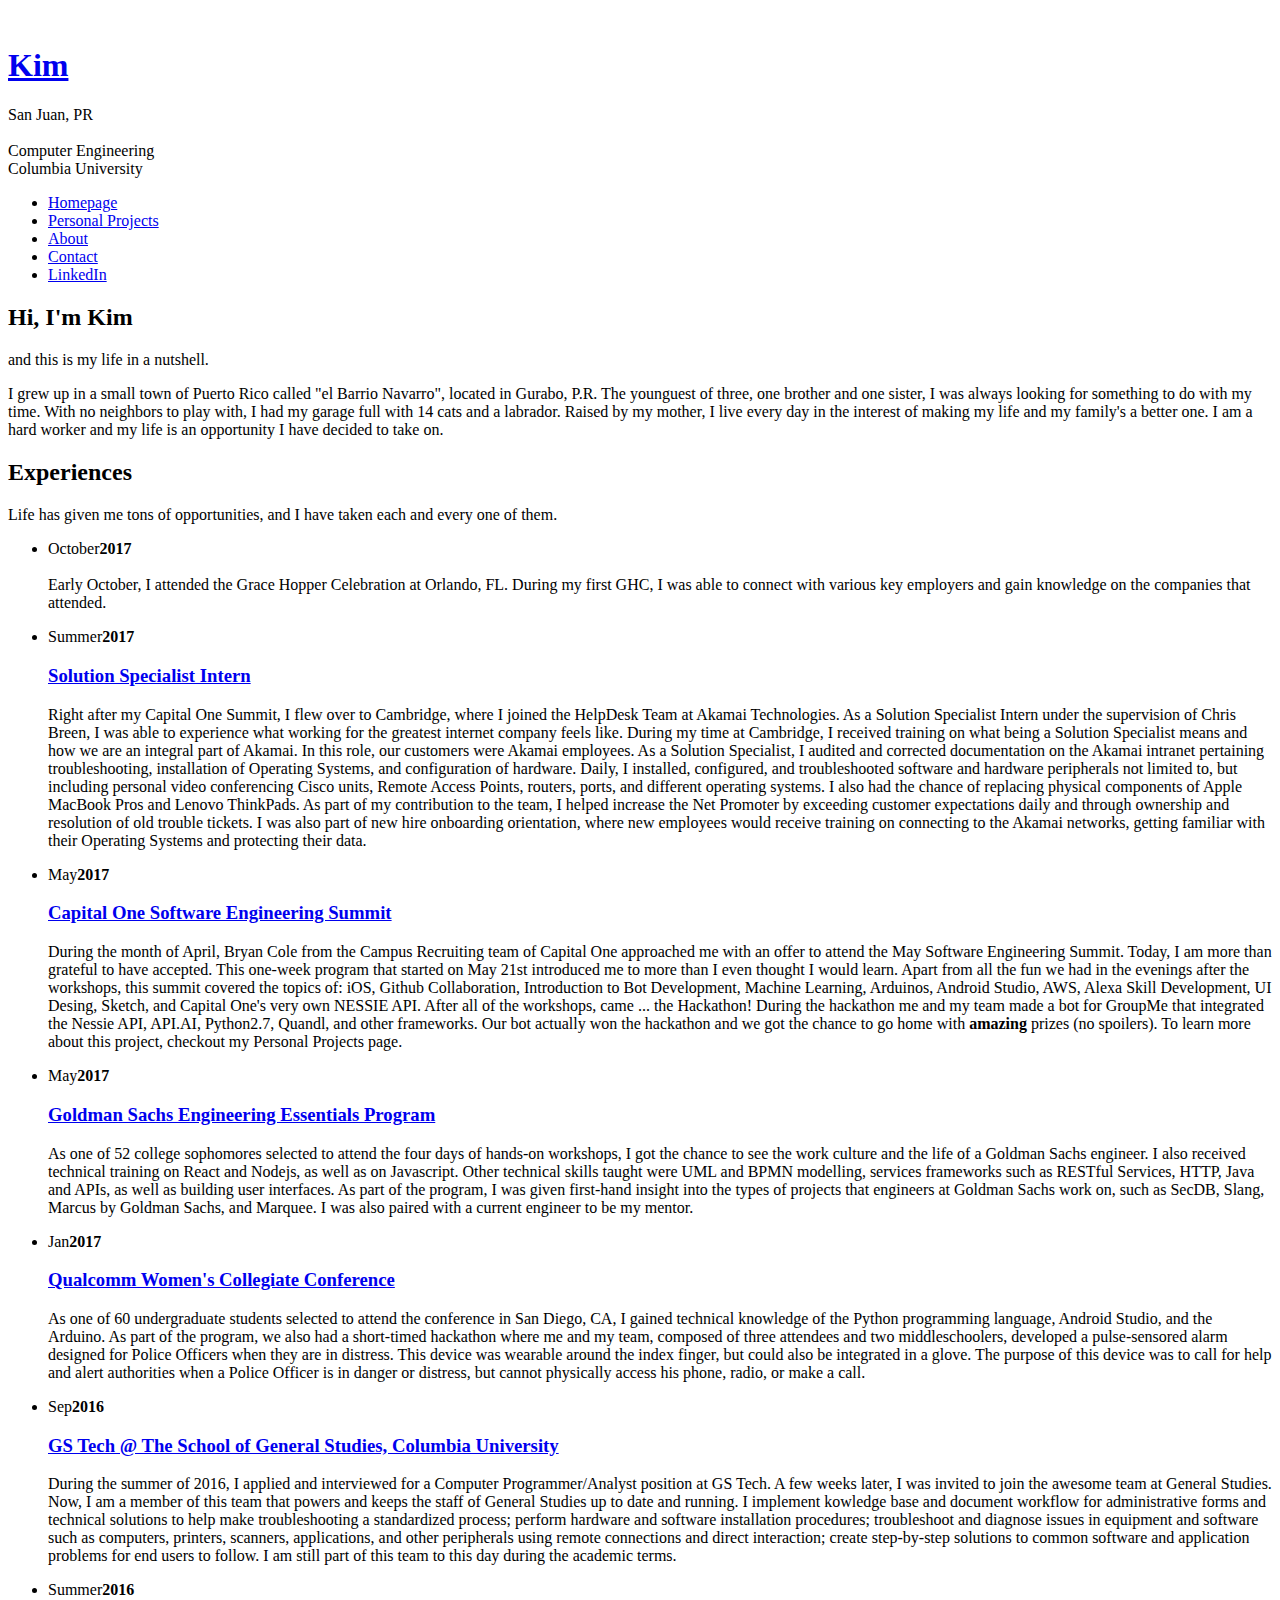
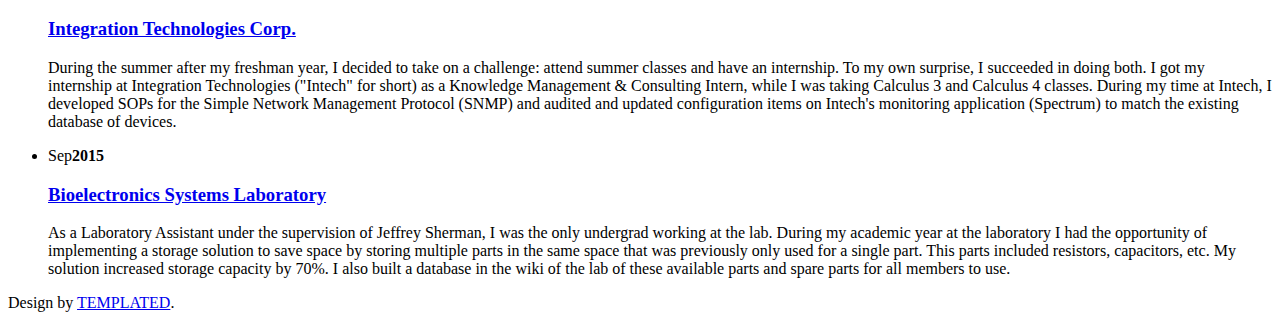
==== index.html @ d33dcc4d "updated files" ====
<!DOCTYPE html PUBLIC "-//W3C//DTD XHTML 1.0 Strict//EN" "http://www.w3.org/TR/xhtml1/DTD/xhtml1-strict.dtd">
<!--
Design by TEMPLATED
http://templated.co
Released for free under the Creative Commons Attribution License

Name       : Skeleton 
Description: A two-column, fixed-width design with dark color scheme.
Version    : 1.0
Released   : 20130902

-->
<html xmlns="http://www.w3.org/1999/xhtml">
<head>
<meta http-equiv="Content-Type" content="text/html; charset=utf-8" />
<title>Home KDSM</title>
<meta name="keywords" content="" />
<meta name="description" content="" />
<link href="http://fonts.googleapis.com/css?family=Source+Sans+Pro:200,300,400,600,700,900" rel="stylesheet" />
<link href="default.css" rel="stylesheet" type="text/css" media="all" />
<link href="fonts.css" rel="stylesheet" type="text/css" media="all" />

<!--[if IE 6]><link href="default_ie6.css" rel="stylesheet" type="text/css" /><![endif]-->

</head>
<body>
<div id="page" class="container">
	<div id="header">
		<div id="logo">
			<img src="images/pic02.jpg" alt="" />
			<h1><a href="#">Kim</a></h1>
			<span>San Juan, PR <br> <br>
			Computer Engineering <br>
			Columbia University <br>
			</span>
		</div>
		<div id="menu">
			<ul>
				<li class="current_page_item"><a href="#" accesskey="1" title="">Homepage</a></li>
				<li><a href="https://github.com/kdsanman" target="_blank" accesskey="2" title="">Personal Projects</a></li>
				<li><a href="about.html" accesskey="3" title="">About</a></li>
				<li><a href="contact.html" accesskey="4" title="">Contact</a></li>
				<li><a href="https://linkedin.com/in/kimberlydsantiago" target="_blank" accesskey="5" title="">LinkedIn</a></li>
			</ul>
		</div>
	</div>
	<div id="main">
		<div id="welcome">
			<div class="title">
				<h2>Hi, I'm Kim</h2>
				<span class="byline">and this is my life in a nutshell.</span>
			</div>
			<p>I grew up in a small town of Puerto Rico called "el Barrio Navarro", located in Gurabo, P.R. The younguest of three, one brother and one sister, I was always looking for something to do with my time. With no neighbors to play with, I had my garage full with 14 cats and a labrador. Raised by my mother, I live every day in the interest of making my life and my family's a better one. I am a hard worker and my life is an opportunity I have decided to take on.</p>
		</div>
		<div id="featured">
			<div class="title">
				<h2>Experiences</h2>
				<span class="byline">Life has given me tons of opportunities, and I have taken each and every one of them.</span>
			</div>
			<ul class="style1">
				<li class="first">
					<p class="date">October<b>2017</b></p>
					<h3><a href="https://www.akamai.com" target="_blank"> </a></h3>
					<p>Early October, I attended the Grace Hopper Celebration at Orlando, FL. During my first GHC, I was able to connect with various key employers and gain knowledge on the companies that attended.</p>
				</li>
				<li>
					<p class="date">Summer<b>2017</b></p>
					<h3><a href="https://www.akamai.com" target="_blank">Solution Specialist Intern</a></h3>
					<p>Right after my Capital One Summit, I flew over to Cambridge, where I joined the HelpDesk Team at Akamai Technologies. As a Solution Specialist Intern under the supervision of Chris Breen, I was able to experience what working for the greatest internet company feels like. During my time at Cambridge, I received training on what being a Solution Specialist means and how we are an integral part of Akamai. In this role, our customers were Akamai employees. As a Solution Specialist, I audited and corrected documentation on the Akamai intranet pertaining troubleshooting, installation of Operating Systems, and configuration of hardware. Daily, I installed, configured, and troubleshooted software and hardware peripherals not limited to, but including personal video conferencing Cisco units, Remote Access Points, routers, ports, and different operating systems. I also had the chance of replacing physical components of Apple MacBook Pros and Lenovo ThinkPads. As part of my contribution to the team, I helped increase the Net Promoter by exceeding customer expectations daily and through ownership and resolution of old trouble tickets. I was also part of new hire onboarding orientation, where new employees would receive training on connecting to the Akamai networks, getting familiar with their Operating Systems and protecting their data.</p>
				</li>
				<li>
					<p class="date">May<b>2017</b></p>
					<h3><a href="https://www.capitalonelabs.com" target="_blank">Capital One Software Engineering Summit</a></h3>
					<p>During the month of April, Bryan Cole from the Campus Recruiting team of Capital One approached me with an offer to attend the May Software Engineering Summit. Today, I am more than grateful to have accepted. This one-week program that started on May 21st introduced me to more than I even thought I would learn. Apart from all the fun we had in the evenings after the workshops, this summit covered the topics of: iOS, Github Collaboration, Introduction to Bot Development, Machine Learning, Arduinos, Android Studio, AWS, Alexa Skill Development, UI Desing, Sketch, and Capital One's very own NESSIE API. After all of the workshops, came ... the Hackathon! During the hackathon me and my team made a bot for GroupMe that integrated the Nessie API, API.AI, Python2.7, Quandl, and other frameworks. Our bot actually won the hackathon and we got the chance to go home with <b>amazing</b> prizes (no spoilers). To learn more about this project, checkout my Personal Projects page.</p>
				</li>
				<li>
					<p class="date">May<b>2017</b></p>
					<h3><a href="http://click.gs.com/aqvt" target="_blank">Goldman Sachs Engineering Essentials Program</a></h3>
					<p>As one of 52 college sophomores selected to attend the four days of hands-on workshops, I got the chance to see the work culture and the life of a Goldman Sachs engineer. I also received technical training on React and Nodejs, as well as on Javascript. Other technical skills taught were UML and BPMN modelling, services frameworks such as RESTful Services, HTTP, Java and APIs, as well as building user interfaces. As part of the program, I was given first-hand insight into the types of projects that engineers at Goldman Sachs work on, such as SecDB, Slang, Marcus by Goldman Sachs, and Marquee. I was also paired with a current engineer to be my mentor.</p>
				</li>
				<li>
					<p class="date">Jan<b>2017</b></p>
					<h3><a href="https://www.qualcomm.com" target="_blank">Qualcomm Women's Collegiate Conference</a></h3>
					<p>As one of 60 undergraduate students selected to attend the conference in San Diego, CA, I gained technical knowledge of the Python programming language, Android Studio, and the Arduino. As part of the program, we also had a short-timed hackathon where me and my team, composed of three attendees and two middleschoolers, developed a pulse-sensored alarm designed for Police Officers when they are in distress. This device was wearable around the index finger, but could also be integrated in a glove. The purpose of this device was to call for help and alert authorities when a Police Officer is in danger or distress, but cannot physically access his phone, radio, or make a call.</p>
				</li>
				<li>
					<p class="date">Sep<b>2016</b></p>
					<h3><a href="https://gs.columbia.edu/" target="_blank">GS Tech @ The School of General Studies, Columbia University</h3></a>
					<p>During the summer of 2016, I applied and interviewed for a Computer Programmer/Analyst position at GS Tech. A few weeks later, I was invited to join the awesome team at General Studies. Now, I am a member of this team that powers and keeps the staff of General Studies up to date and running. I implement kowledge base and document workflow for administrative forms and technical solutions to help make troubleshooting a standardized process; perform hardware and software installation procedures; troubleshoot and diagnose issues in equipment and software such as computers, printers, scanners, applications, and other peripherals using remote connections and direct interaction; create step-by-step solutions to common software and application problems for end users to follow. I am still part of this team to this day during the academic terms.</p>
				</li>
				<li>
					<p class="date">Summer<b>2016</b></p>
					<h3><a href="http://www.intechxsp.com/en/" target="_blank">Integration Technologies Corp.</h3></a>
					<p>During the summer after my freshman year, I decided to take on a challenge: attend summer classes and have an internship. To my own surprise, I succeeded in doing both. I got my internship at Integration Technologies ("Intech" for short) as a Knowledge Management & Consulting Intern, while I was taking Calculus 3 and Calculus 4 classes. During my time at Intech, I developed SOPs for the Simple Network Management Protocol (SNMP) and audited and updated configuration items on Intech's monitoring application (Spectrum) to match the existing database of devices.</p>
				</li>
				<li>
					<p class="date">Sep<b>2015</b></p>
					<h3><a href="https://www.bioee.ee.columbia.edu/" target="_blank">Bioelectronics Systems Laboratory</a></h3>
					<p>As a Laboratory Assistant under the supervision of Jeffrey Sherman, I was the only undergrad working at the lab. During my academic year at the laboratory I had the opportunity of implementing a storage solution to save space by storing multiple parts in the same space that was previously only used for a single part. This parts included resistors, capacitors, etc. My solution increased storage capacity by 70%. I also built a database in the wiki of the lab of these available parts and spare parts for all members to use.</p>
				</li>
			</ul>
		</div>

		<div id="copyright">
			<span>Design by <a href="http://templated.co" rel="nofollow">TEMPLATED</a>.</span>
		</div>		
	</div>
</div>
</body>
</html>
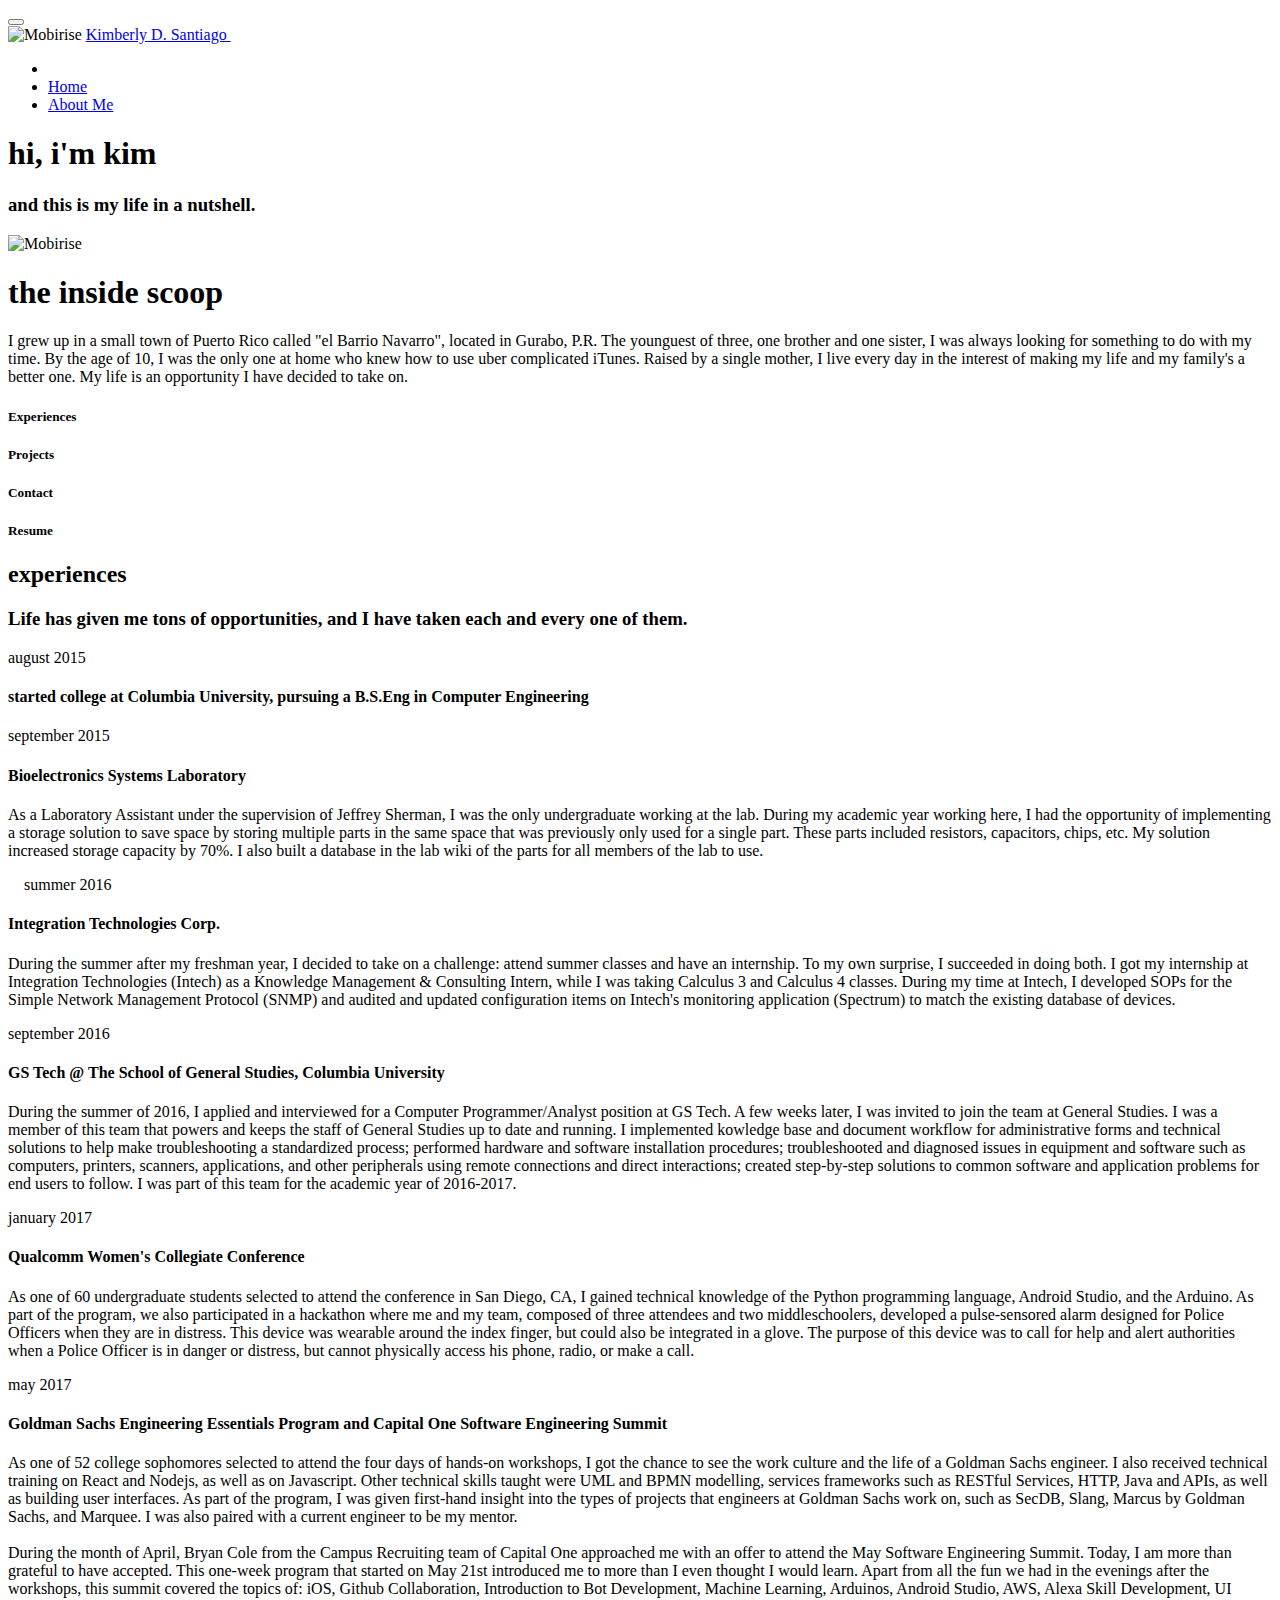
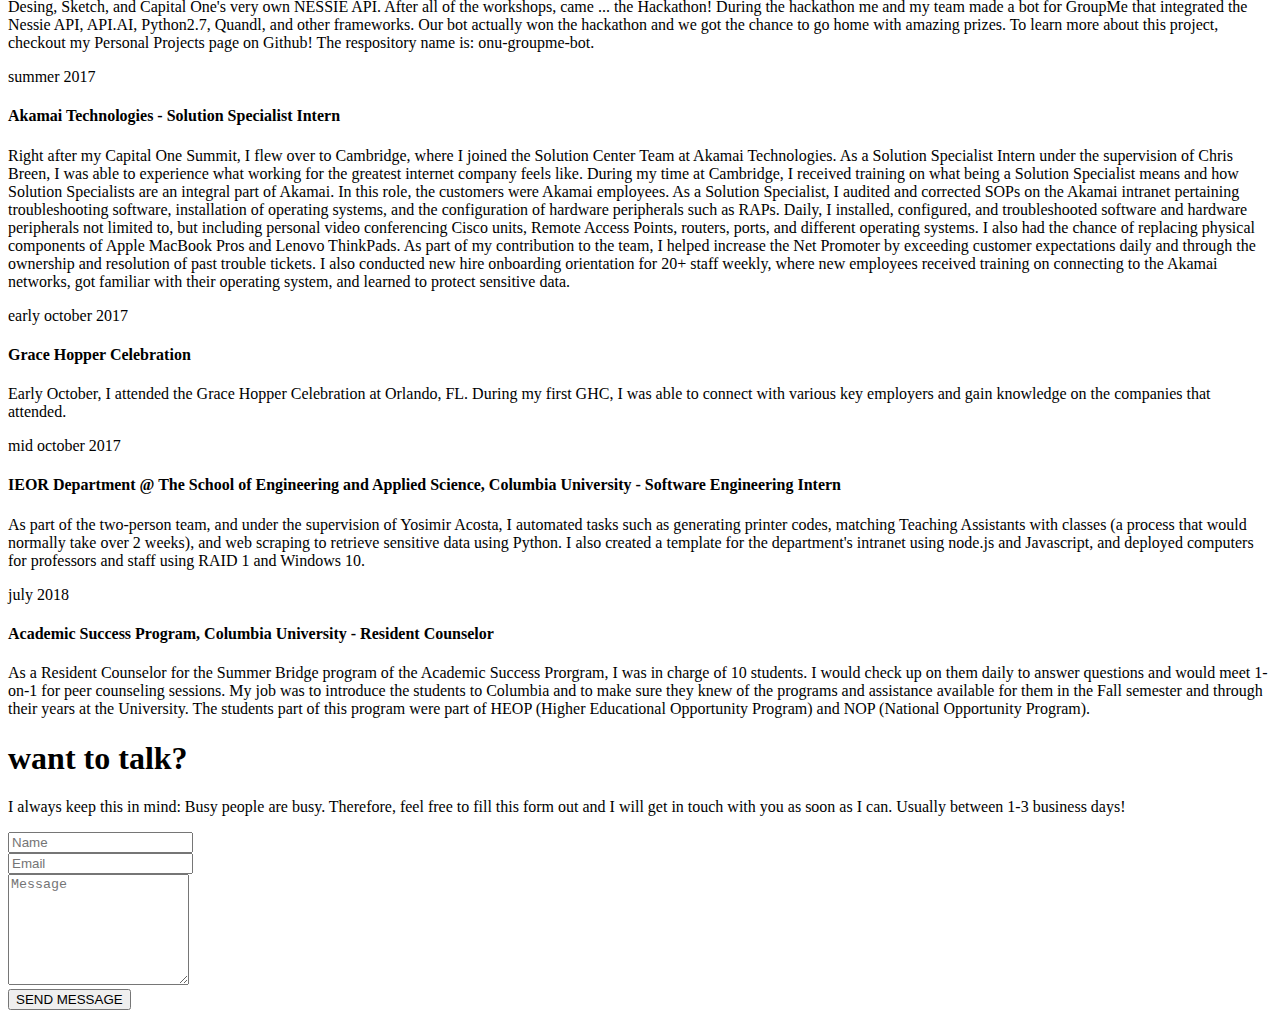
==== commit d745f294: "updated home page" ====
--- a/index.html
+++ b/index.html
@@ -1,110 +1,414 @@
-<!DOCTYPE html PUBLIC "-//W3C//DTD XHTML 1.0 Strict//EN" "http://www.w3.org/TR/xhtml1/DTD/xhtml1-strict.dtd">
-<!--
-Design by TEMPLATED
-http://templated.co
-Released for free under the Creative Commons Attribution License
-
-Name       : Skeleton 
-Description: A two-column, fixed-width design with dark color scheme.
-Version    : 1.0
-Released   : 20130902
-
--->
-<html xmlns="http://www.w3.org/1999/xhtml">
-<head>
-<meta http-equiv="Content-Type" content="text/html; charset=utf-8" />
-<title>Home KDSM</title>
-<meta name="keywords" content="" />
-<meta name="description" content="" />
-<link href="http://fonts.googleapis.com/css?family=Source+Sans+Pro:200,300,400,600,700,900" rel="stylesheet" />
-<link href="default.css" rel="stylesheet" type="text/css" media="all" />
-<link href="fonts.css" rel="stylesheet" type="text/css" media="all" />
-
-<!--[if IE 6]><link href="default_ie6.css" rel="stylesheet" type="text/css" /><![endif]-->
-
-</head>
-<body>
-<div id="page" class="container">
-	<div id="header">
-		<div id="logo">
-			<img src="images/pic02.jpg" alt="" />
-			<h1><a href="#">Kim</a></h1>
-			<span>San Juan, PR <br> <br>
-			Computer Engineering <br>
-			Columbia University <br>
-			</span>
-		</div>
-		<div id="menu">
-			<ul>
-				<li class="current_page_item"><a href="#" accesskey="1" title="">Homepage</a></li>
-				<li><a href="https://github.com/kdsanman" target="_blank" accesskey="2" title="">Personal Projects</a></li>
-				<li><a href="about.html" accesskey="3" title="">About</a></li>
-				<li><a href="contact.html" accesskey="4" title="">Contact</a></li>
-				<li><a href="https://linkedin.com/in/kimberlydsantiago" target="_blank" accesskey="5" title="">LinkedIn</a></li>
-			</ul>
-		</div>
-	</div>
-	<div id="main">
-		<div id="welcome">
-			<div class="title">
-				<h2>Hi, I'm Kim</h2>
-				<span class="byline">and this is my life in a nutshell.</span>
-			</div>
-			<p>I grew up in a small town of Puerto Rico called "el Barrio Navarro", located in Gurabo, P.R. The younguest of three, one brother and one sister, I was always looking for something to do with my time. With no neighbors to play with, I had my garage full with 14 cats and a labrador. Raised by my mother, I live every day in the interest of making my life and my family's a better one. I am a hard worker and my life is an opportunity I have decided to take on.</p>
-		</div>
-		<div id="featured">
-			<div class="title">
-				<h2>Experiences</h2>
-				<span class="byline">Life has given me tons of opportunities, and I have taken each and every one of them.</span>
-			</div>
-			<ul class="style1">
-				<li class="first">
-					<p class="date">October<b>2017</b></p>
-					<h3><a href="https://www.akamai.com" target="_blank"> </a></h3>
-					<p>Early October, I attended the Grace Hopper Celebration at Orlando, FL. During my first GHC, I was able to connect with various key employers and gain knowledge on the companies that attended.</p>
-				</li>
-				<li>
-					<p class="date">Summer<b>2017</b></p>
-					<h3><a href="https://www.akamai.com" target="_blank">Solution Specialist Intern</a></h3>
-					<p>Right after my Capital One Summit, I flew over to Cambridge, where I joined the HelpDesk Team at Akamai Technologies. As a Solution Specialist Intern under the supervision of Chris Breen, I was able to experience what working for the greatest internet company feels like. During my time at Cambridge, I received training on what being a Solution Specialist means and how we are an integral part of Akamai. In this role, our customers were Akamai employees. As a Solution Specialist, I audited and corrected documentation on the Akamai intranet pertaining troubleshooting, installation of Operating Systems, and configuration of hardware. Daily, I installed, configured, and troubleshooted software and hardware peripherals not limited to, but including personal video conferencing Cisco units, Remote Access Points, routers, ports, and different operating systems. I also had the chance of replacing physical components of Apple MacBook Pros and Lenovo ThinkPads. As part of my contribution to the team, I helped increase the Net Promoter by exceeding customer expectations daily and through ownership and resolution of old trouble tickets. I was also part of new hire onboarding orientation, where new employees would receive training on connecting to the Akamai networks, getting familiar with their Operating Systems and protecting their data.</p>
-				</li>
-				<li>
-					<p class="date">May<b>2017</b></p>
-					<h3><a href="https://www.capitalonelabs.com" target="_blank">Capital One Software Engineering Summit</a></h3>
-					<p>During the month of April, Bryan Cole from the Campus Recruiting team of Capital One approached me with an offer to attend the May Software Engineering Summit. Today, I am more than grateful to have accepted. This one-week program that started on May 21st introduced me to more than I even thought I would learn. Apart from all the fun we had in the evenings after the workshops, this summit covered the topics of: iOS, Github Collaboration, Introduction to Bot Development, Machine Learning, Arduinos, Android Studio, AWS, Alexa Skill Development, UI Desing, Sketch, and Capital One's very own NESSIE API. After all of the workshops, came ... the Hackathon! During the hackathon me and my team made a bot for GroupMe that integrated the Nessie API, API.AI, Python2.7, Quandl, and other frameworks. Our bot actually won the hackathon and we got the chance to go home with <b>amazing</b> prizes (no spoilers). To learn more about this project, checkout my Personal Projects page.</p>
-				</li>
-				<li>
-					<p class="date">May<b>2017</b></p>
-					<h3><a href="http://click.gs.com/aqvt" target="_blank">Goldman Sachs Engineering Essentials Program</a></h3>
-					<p>As one of 52 college sophomores selected to attend the four days of hands-on workshops, I got the chance to see the work culture and the life of a Goldman Sachs engineer. I also received technical training on React and Nodejs, as well as on Javascript. Other technical skills taught were UML and BPMN modelling, services frameworks such as RESTful Services, HTTP, Java and APIs, as well as building user interfaces. As part of the program, I was given first-hand insight into the types of projects that engineers at Goldman Sachs work on, such as SecDB, Slang, Marcus by Goldman Sachs, and Marquee. I was also paired with a current engineer to be my mentor.</p>
-				</li>
-				<li>
-					<p class="date">Jan<b>2017</b></p>
-					<h3><a href="https://www.qualcomm.com" target="_blank">Qualcomm Women's Collegiate Conference</a></h3>
-					<p>As one of 60 undergraduate students selected to attend the conference in San Diego, CA, I gained technical knowledge of the Python programming language, Android Studio, and the Arduino. As part of the program, we also had a short-timed hackathon where me and my team, composed of three attendees and two middleschoolers, developed a pulse-sensored alarm designed for Police Officers when they are in distress. This device was wearable around the index finger, but could also be integrated in a glove. The purpose of this device was to call for help and alert authorities when a Police Officer is in danger or distress, but cannot physically access his phone, radio, or make a call.</p>
-				</li>
-				<li>
-					<p class="date">Sep<b>2016</b></p>
-					<h3><a href="https://gs.columbia.edu/" target="_blank">GS Tech @ The School of General Studies, Columbia University</h3></a>
-					<p>During the summer of 2016, I applied and interviewed for a Computer Programmer/Analyst position at GS Tech. A few weeks later, I was invited to join the awesome team at General Studies. Now, I am a member of this team that powers and keeps the staff of General Studies up to date and running. I implement kowledge base and document workflow for administrative forms and technical solutions to help make troubleshooting a standardized process; perform hardware and software installation procedures; troubleshoot and diagnose issues in equipment and software such as computers, printers, scanners, applications, and other peripherals using remote connections and direct interaction; create step-by-step solutions to common software and application problems for end users to follow. I am still part of this team to this day during the academic terms.</p>
-				</li>
-				<li>
-					<p class="date">Summer<b>2016</b></p>
-					<h3><a href="http://www.intechxsp.com/en/" target="_blank">Integration Technologies Corp.</h3></a>
-					<p>During the summer after my freshman year, I decided to take on a challenge: attend summer classes and have an internship. To my own surprise, I succeeded in doing both. I got my internship at Integration Technologies ("Intech" for short) as a Knowledge Management & Consulting Intern, while I was taking Calculus 3 and Calculus 4 classes. During my time at Intech, I developed SOPs for the Simple Network Management Protocol (SNMP) and audited and updated configuration items on Intech's monitoring application (Spectrum) to match the existing database of devices.</p>
-				</li>
-				<li>
-					<p class="date">Sep<b>2015</b></p>
-					<h3><a href="https://www.bioee.ee.columbia.edu/" target="_blank">Bioelectronics Systems Laboratory</a></h3>
-					<p>As a Laboratory Assistant under the supervision of Jeffrey Sherman, I was the only undergrad working at the lab. During my academic year at the laboratory I had the opportunity of implementing a storage solution to save space by storing multiple parts in the same space that was previously only used for a single part. This parts included resistors, capacitors, etc. My solution increased storage capacity by 70%. I also built a database in the wiki of the lab of these available parts and spare parts for all members to use.</p>
-				</li>
-			</ul>
-		</div>
-
-		<div id="copyright">
-			<span>Design by <a href="http://templated.co" rel="nofollow">TEMPLATED</a>.</span>
-		</div>		
-	</div>
-</div>
-</body>
-</html>
+<!DOCTYPE html>
+<html >
+<head>
+  <!-- Site made with Mobirise Website Builder v4.7.0, https://mobirise.com -->
+  <meta charset="UTF-8">
+  <meta http-equiv="X-UA-Compatible" content="IE=edge">
+  <meta name="generator" content="Mobirise v4.7.0, mobirise.com">
+  <meta name="viewport" content="width=device-width, initial-scale=1, minimum-scale=1">
+  <link rel="shortcut icon" href="assets/images/photo-878x1316.png" type="image/x-icon">
+  <meta name="description" content="">
+  <title>Home</title>
+  <link rel="stylesheet" href="assets/web/assets/mobirise-icons-bold/mobirise-icons-bold.css">
+  <link rel="stylesheet" href="assets/web/assets/mobirise-icons/mobirise-icons.css">
+  <link rel="stylesheet" href="assets/tether/tether.min.css">
+  <link rel="stylesheet" href="assets/bootstrap/css/bootstrap.min.css">
+  <link rel="stylesheet" href="assets/bootstrap/css/bootstrap-grid.min.css">
+  <link rel="stylesheet" href="assets/bootstrap/css/bootstrap-reboot.min.css">
+  <link rel="stylesheet" href="assets/dropdown/css/style.css">
+  <link rel="stylesheet" href="assets/socicon/css/styles.css">
+  <link rel="stylesheet" href="assets/theme/css/style.css">
+  <link rel="stylesheet" href="assets/mobirise/css/mbr-additional.css" type="text/css">
+  
+  
+  
+</head>
+<body>
+  <section class="menu cid-qSqL1jujrb" once="menu" id="menu1-a">
+
+    
+
+    <nav class="navbar navbar-expand beta-menu navbar-dropdown align-items-center navbar-fixed-top navbar-toggleable-sm">
+        <button class="navbar-toggler navbar-toggler-right" type="button" data-toggle="collapse" data-target="#navbarSupportedContent" aria-controls="navbarSupportedContent" aria-expanded="false" aria-label="Toggle navigation">
+            <div class="hamburger">
+                <span></span>
+                <span></span>
+                <span></span>
+                <span></span>
+            </div>
+        </button>
+        <div class="menu-logo">
+            <div class="navbar-brand">
+                <span class="navbar-logo">
+                    
+                         <img src="assets/images/photo-878x1316.png" alt="Mobirise" title="" style="height: 3.8rem;">
+                    
+                </span>
+                <span class="navbar-caption-wrap"><a class="navbar-caption text-white display-4" href="index.html#header12-1">Kimberly D. Santiago&nbsp;</a></span>
+            </div>
+        </div>
+        <div class="collapse navbar-collapse" id="navbarSupportedContent">
+            <ul class="navbar-nav nav-dropdown nav-right" data-app-modern-menu="true"><li class="nav-item">
+                    <a class="nav-link link text-white display-4" href="https://mobirise.com">
+                        </a>
+                </li>
+                <li class="nav-item">
+                    <a class="nav-link link text-white display-4" href="index.html"><span class="mbri-home mbr-iconfont mbr-iconfont-btn"></span>
+                        Home</a>
+                </li><li class="nav-item"><a class="nav-link link text-white display-4" href="about.html"><span class="mbri-info mbr-iconfont mbr-iconfont-btn"></span>
+                        
+                        About Me</a></li></ul>
+            
+        </div>
+    </nav>
+</section>
+
+    <div class="container">
+        <div class="row justify-content-md-center">
+            <div class="media-content col-md-10">
+                <h1 class="mbr-section-title align-center mbr-white pb-3 mbr-bold mbr-fonts-style display-1">hi, i'm kim</h1>
+                <h3 class="mbr-section-subtitle align-center mbr-white mbr-light pb-3 mbr-fonts-style display-2">and this is my life in a nutshell.</h3>
+                <div class="mbr-text align-center mbr-white pb-3">
+                    
+                </div>
+                
+            </div>
+            <div class="mbr-figure pt-5">
+                <img src="assets/images/photo-878x1316.png" alt="Mobirise" title="" style="width: 60%;">
+            </div>
+        </div>
+    </div>
+</section>
+
+<section class="header12 cid-qOnE4H2z2G mbr-fullscreen mbr-parallax-background" id="header12-1">
+
+    
+
+    <div class="mbr-overlay" style="opacity: 0.9; background-color: rgb(15, 118, 153);">
+    </div>
+
+    <div class="container  ">
+            <div class="media-container">
+                <div class="col-md-12 align-center">
+                    <h1 class="mbr-section-title pb-3 mbr-white mbr-bold mbr-fonts-style display-1">the inside scoop</h1>
+                    <p class="mbr-text pb-3 mbr-white mbr-fonts-style display-5">I grew up in a small town of Puerto Rico called "el Barrio Navarro", located in Gurabo, P.R. The younguest of three, one brother and one sister, I was always looking for something to do with my time. By the age of 10, I was the only one at home who knew how to use uber complicated iTunes. Raised by a single mother, I live every day in the interest of making my life and my family's a better one. My life is an opportunity I have decided to take on.</p>
+                    
+
+                    <div class="icons-media-container mbr-white">
+                        <div class="card col-12 col-md-6 col-lg-3">
+                            <div class="icon-block">
+                            <a href="index.html#timeline1-3">
+                                <span class="mbr-iconfont mbri-layers"></span>
+                            </a>
+                            </div>
+                            <h5 class="mbr-fonts-style display-5">
+                                Experiences</h5>
+                        </div>
+
+                        <div class="card col-12 col-md-6 col-lg-3">
+                            <div class="icon-block">
+                                <a href="https://github.com/kdsanman" target="_blank">
+                                    <span class="mbr-iconfont mbri-github"></span>
+                                </a>
+                            </div>
+                            <h5 class="mbr-fonts-style display-5">
+                                Projects</h5>
+                        </div>
+
+                        <div class="card col-12 col-md-6 col-lg-3">
+                            <div class="icon-block">
+                                <a href="index.html#header15-2">
+                                    <span class="mbr-iconfont mbri-letter"></span>
+                                </a>
+                            </div>
+                            <h5 class="mbr-fonts-style display-5">
+                                Contact</h5>
+                        </div>
+
+                        <div class="card col-12 col-md-6 col-lg-3">
+                            <div class="icon-block">
+                                <a href="assets/files/ResumeKimberlySantiagoRev_09-13-18.pdf">
+                                    <span class="mbr-iconfont mbri-file"></span>
+                                </a>
+                            </div>
+                            <h5 class="mbr-fonts-style display-5">
+                                Resume</h5>
+                        </div>
+                    </div>
+                </div>
+            </div>
+    </div>
+
+    
+</section>
+
+<section class="timeline1 cid-qOnJgCR3Eq" id="timeline1-3">
+
+    
+
+    
+
+    <div class="container align-center">
+        <h2 class="mbr-section-title pb-3 mbr-fonts-style display-2">experiences</h2>
+        <h3 class="mbr-section-subtitle pb-5 mbr-fonts-style display-5">
+            Life has given me tons of opportunities, and I have taken each and every one of them.</h3>
+
+        <div class="container timelines-container" mbri-timelines="">
+            <div class="row timeline-element reverse separline">      
+                 <div class="timeline-date-panel col-xs-12 col-md-6  align-left">         
+                    <div class="time-line-date-content">
+                        <p class="mbr-timeline-date mbr-fonts-style display-5">august 2015</p>
+                    </div>
+                </div>
+           <span class="iconBackground"></span>
+            <div class="col-xs-12 col-md-6 align-right">
+                <div class="timeline-text-content">
+                    <h4 class="mbr-timeline-title pb-3 mbr-fonts-style display-5">started college at Columbia University, pursuing a B.S.Eng in Computer Engineering<br></h4>
+                    <p class="mbr-timeline-text mbr-fonts-style display-7"></p>
+                 </div>
+            </div>
+            </div>
+
+            <div class="row timeline-element  separline">
+                <div class="timeline-date-panel col-xs-12 col-md-6 align-right">
+                    <div class="time-line-date-content">
+                        <p class="mbr-timeline-date mbr-fonts-style display-5">
+                            september 2015</p>
+                    </div>
+                </div>
+                <span class="iconBackground"></span>
+                <div class="col-xs-12 col-md-6 align-left ">
+                    <div class="timeline-text-content">
+                        <h4 class="mbr-timeline-title pb-3 mbr-fonts-style display-5">
+                            Bioelectronics Systems Laboratory</h4>
+                        <p class="mbr-timeline-text mbr-fonts-style display-7">
+                            As a Laboratory Assistant under the supervision of Jeffrey Sherman, I was the only undergraduate working at the lab. During my academic year working here, I had the opportunity of implementing a storage solution to save space by storing multiple parts in the same space that was previously only used for a single part. These parts included resistors, capacitors, chips, etc. My solution increased storage capacity by 70%. I also built a database in the lab wiki of the parts for all members of the lab to use.
+                        </p>
+                    </div>
+                </div>
+            </div> 
+
+
+            <div class="row timeline-element reverse separline">
+                <div class="timeline-date-panel col-xs-12 col-md-6  align-left">
+                    <div class="time-line-date-content">
+                        <p class="mbr-timeline-date mbr-fonts-style display-5">&nbsp; &nbsp; summer 2016</p>
+                    </div>
+                </div>
+                <span class="iconBackground"></span>
+                <div class="col-xs-12 col-md-6 align-right">
+                    <div class="timeline-text-content">
+                        <h4 class="mbr-timeline-title pb-3 mbr-fonts-style display-5">Integration Technologies Corp.</h4>      
+                        <p class="mbr-timeline-text mbr-fonts-style display-7">During the summer after my freshman year, I decided to take on a challenge: attend summer classes and have an internship. To my own surprise, I succeeded in doing both. I got my internship at Integration Technologies (Intech) as a Knowledge Management &amp; Consulting Intern, while I was taking Calculus 3 and Calculus 4 classes. During my time at Intech, I developed SOPs for the Simple Network Management Protocol (SNMP) and audited and updated configuration items on Intech's monitoring application (Spectrum) to match the existing database of devices.</p>
+                    </div>
+                </div>
+            </div>
+
+            <div class="row timeline-element  separline">
+                <div class="timeline-date-panel col-xs-12 col-md-6 align-right">
+                    <div class="time-line-date-content">
+                        <p class="mbr-timeline-date mbr-fonts-style display-5">september 2016</p>
+                    </div>
+                </div>
+                <span class="iconBackground"></span>
+                <div class="col-xs-12 col-md-6 align-left ">
+                    <div class="timeline-text-content">
+                        <h4 class="mbr-timeline-title pb-3 mbr-fonts-style display-5">GS Tech @ The School of General Studies, Columbia University</h4>
+                        <p class="mbr-timeline-text mbr-fonts-style display-7">During the summer of 2016, I applied and interviewed for a Computer Programmer/Analyst position at GS Tech. A few weeks later, I was invited to join the team at General Studies. I was a member of this team that powers and keeps the staff of General Studies up to date and running. I implemented kowledge base and document workflow for administrative forms and technical solutions to help make troubleshooting a standardized process; performed hardware and software installation procedures; troubleshooted and diagnosed issues in equipment and software such as computers, printers, scanners, applications, and other peripherals using remote connections and direct interactions; created step-by-step solutions to common software and application problems for end users to follow. I was part of this team for the academic year of 2016-2017.</p>
+                    </div>
+                </div>
+            </div>
+
+
+            <div class="row timeline-element reverse separline">
+                <div class="timeline-date-panel col-xs-12 col-md-6  align-left">
+                    <div class="time-line-date-content">
+                        <p class="mbr-timeline-date mbr-fonts-style display-5">january 2017</p>
+                    </div>
+                </div>
+                <span class="iconBackground"></span>
+                <div class="col-xs-12 col-md-6 align-right">
+                    <div class="timeline-text-content">
+                        <h4 class="mbr-timeline-title pb-3 mbr-fonts-style display-5">Qualcomm Women's Collegiate Conference</h4>
+                        <p class="mbr-timeline-text mbr-fonts-style display-7">As one of 60 undergraduate students selected to attend the conference in San Diego, CA, I gained technical knowledge of the Python programming language, Android Studio, and the Arduino. As part of the program, we also participated in a hackathon where me and my team, composed of three attendees and two middleschoolers, developed a pulse-sensored alarm designed for Police Officers when they are in distress. This device was wearable around the index finger, but could also be integrated in a glove. The purpose of this device was to call for help and alert authorities when a Police Officer is in danger or distress, but cannot physically access his phone, radio, or make a call.
+                        </p>
+                    </div>
+                </div>
+            </div>
+
+
+            <div class="row timeline-element separline">
+                <div class="timeline-date-panel col-xs-12 col-md-6 align-right">
+                    <div class="time-line-date-content">
+                       <p class="mbr-timeline-date mbr-fonts-style display-5">may 2017</p>
+                    </div>
+                </div>
+                <span class="iconBackground"></span>
+                <div class="col-xs-12 col-md-6 align-left ">
+                    <div class="timeline-text-content">
+                        <h4 class="mbr-timeline-title pb-3 mbr-fonts-style display-5">Goldman Sachs Engineering Essentials Program and Capital One Software Engineering Summit</h4>
+                        <p class="mbr-timeline-text mbr-fonts-style display-7">As one of 52 college sophomores selected to attend the four days of hands-on workshops, I got the chance to see the work culture and the life of a Goldman Sachs engineer. I also received technical training on React and Nodejs, as well as on Javascript. Other technical skills taught were UML and BPMN modelling, services frameworks such as RESTful Services, HTTP, Java and APIs, as well as building user interfaces. As part of the program, I was given first-hand insight into the types of projects that engineers at Goldman Sachs work on, such as SecDB, Slang, Marcus by Goldman Sachs, and Marquee. I was also paired with a current engineer to be my mentor.<br><br>During the month of April, Bryan Cole from the Campus Recruiting team of Capital One approached me with an offer to attend the May Software Engineering Summit. Today, I am more than grateful to have accepted. This one-week program that started on May 21st introduced me to more than I even thought I would learn. Apart from all the fun we had in the evenings after the workshops, this summit covered the topics of: iOS, Github Collaboration, Introduction to Bot Development, Machine Learning, Arduinos, Android Studio, AWS, Alexa Skill Development, UI Desing, Sketch, and Capital One's very own NESSIE API. After all of the workshops, came ... the Hackathon! During the hackathon me and my team made a bot for GroupMe that integrated the Nessie API, API.AI, Python2.7, Quandl, and other frameworks. Our bot actually won the hackathon and we got the chance to go home with amazing prizes. To learn more about this project, checkout my Personal Projects page on Github! The respository name is: onu-groupme-bot.<br></p>
+                    </div>
+                </div>
+            </div>
+
+            <div class="row timeline-element reverse separline">
+                <div class="timeline-date-panel col-xs-12 col-md-6  align-left">
+                    <div class="time-line-date-content">
+                        <p class="mbr-timeline-date mbr-fonts-style display-5">summer 2017</p>
+                    </div>
+                </div>
+                <span class="iconBackground"></span>
+                <div class="col-xs-12 col-md-6 align-right">
+                    <div class="timeline-text-content">
+                        <h4 class="mbr-timeline-title pb-3 mbr-fonts-style display-5">Akamai Technologies - Solution Specialist Intern</h4>
+                        <p class="mbr-timeline-text mbr-fonts-style display-7">Right after my Capital One Summit, I flew over to Cambridge, where I joined the Solution Center Team at Akamai Technologies. As a Solution Specialist Intern under the supervision of Chris Breen, I was able to experience what working for the greatest internet company feels like. During my time at Cambridge, I received training on what being a Solution Specialist means and how Solution Specialists are an integral part of Akamai. In this role, the customers were Akamai employees. As a Solution Specialist, I audited and corrected SOPs on the Akamai intranet pertaining troubleshooting software, installation of operating systems, and the configuration of hardware peripherals such as RAPs. Daily, I installed, configured, and troubleshooted software and hardware peripherals not limited to, but including personal video conferencing Cisco units, Remote Access Points, routers, ports, and different operating systems. I also had the chance of replacing physical components of Apple MacBook Pros and Lenovo ThinkPads. As part of my contribution to the team, I helped increase the Net Promoter by exceeding customer expectations daily and through the ownership and resolution of past trouble tickets. I also conducted new hire onboarding orientation for 20+ staff weekly, where new employees received training on connecting to the Akamai networks, got familiar with their operating system, and learned to protect sensitive data.</p>
+                    </div>
+                </div>
+            </div>
+
+            <div class="row timeline-element separline">
+                <div class="timeline-date-panel col-xs-12 col-md-6 align-right">
+                    <div class="time-line-date-content">
+                        <p class="mbr-timeline-date mbr-fonts-style display-5">early october 2017</p>
+                    </div>
+                </div>
+                <span class="iconBackground"></span>
+                <div class="col-xs-12 col-md-6 align-left ">
+                    <div class="timeline-text-content">
+                        <h4 class="mbr-timeline-title pb-3 mbr-fonts-style display-5">Grace Hopper Celebration</h4>
+                        <p class="mbr-timeline-text mbr-fonts-style display-7">Early October, I attended the Grace Hopper Celebration at Orlando, FL. During my first GHC, I was able to connect with various key employers and gain knowledge on the companies that attended.</p>
+                    </div>
+                </div>
+            </div>
+
+            <div class="row timeline-element reverse separline">
+                <div class="timeline-date-panel col-xs-12 col-md-6  align-left">
+                    <div class="time-line-date-content">
+                        <p class="mbr-timeline-date mbr-fonts-style display-5">mid october 2017</p>
+                    </div>
+                </div>
+                <span class="iconBackground"></span>
+                <div class="col-xs-12 col-md-6 align-right">
+                    <div class="timeline-text-content">
+                        <h4 class="mbr-timeline-title pb-3 mbr-fonts-style display-5">IEOR Department @ The School of Engineering and Applied Science, Columbia University - Software Engineering Intern</h4>
+
+                        <p class="mbr-timeline-text mbr-fonts-style display-7">As part of the two-person team, and under the supervision of Yosimir Acosta, I automated tasks such as generating printer codes, matching Teaching Assistants with classes (a process that would normally take over 2 weeks), and web scraping to retrieve sensitive data using Python. I also created a template for the department's intranet using node.js and Javascript, and deployed computers for professors and staff using RAID 1 and Windows 10.</p>
+                    </div>
+                </div>
+            </div>
+
+            <div class="row timeline-element">
+                <div class="timeline-date-panel col-xs-12 col-md-6 align-right">
+                    <div class="time-line-date-content">
+                       <p class="mbr-timeline-date mbr-fonts-style display-5">july 2018</p>
+                    </div>
+                </div>
+                <span class="iconBackground"></span>
+                <div class="col-xs-12 col-md-6 align-left ">
+                    <div class="timeline-text-content">
+                        <h4 class="mbr-timeline-title pb-3 mbr-fonts-style display-5">Academic Success Program, Columbia University - Resident Counselor</h4> 
+                        <p class="mbr-timeline-text mbr-fonts-style display-7">As a Resident Counselor for the Summer Bridge program of the Academic Success Prorgram, I was in charge of 10 students. I would check up on them daily to answer questions and would meet 1-on-1 for peer counseling sessions. My job was to introduce the students to Columbia and to make sure they knew of the programs and assistance available for them in the Fall semester and through their years at the University. The students part of this program were part of HEOP (Higher Educational Opportunity Program) and NOP (National Opportunity Program).</p>
+                    </div>
+                </div>
+            </div>
+
+            
+
+            
+        </div>
+    </div>
+</section>
+
+<section class="cid-qOnFMeqB9a mbr-fullscreen" id="header15-2">
+
+    
+
+    
+
+    <div class="container align-right">
+<div class="row">
+    <div class="mbr-white col-lg-8 col-md-7 content-container">
+        <h1 class="mbr-section-title mbr-bold pb-3 mbr-fonts-style display-1">want to talk?</h1>
+        <p class="mbr-text pb-3 mbr-fonts-style display-5">I always keep this in mind: Busy people are busy. Therefore, feel free to fill this form out and I will get in touch with you as soon as I can. Usually between 1-3 business days!&nbsp;</p>
+    </div>
+    <div class="col-lg-4 col-md-5">
+    <div class="form-container">
+        <div class="media-container-column" data-form-type="formoid">
+            <div data-form-alert="" hidden="" class="align-center">Thanks for filling out the form! I have received your message and will get back to you promptly.</div>
+            <form class="mbr-form" action="https://mobirise.com/" method="post" data-form-title="Mobirise Form"><input type="hidden" name="email" data-form-email="true" value="UD+J5OF+uqrC3mtLGZ6BwW7V7tAkdEpghz5O2WHBSJwapiO4Gz0njudobVaZWHzNdr3LZ9cIJZS3YpovbrZnXAJ09HKl7j6JUlCXKAq94GEI/c9tDidbR92QeOhctCE4" data-form-field="Email">
+                <div data-for="name">
+                    <div class="form-group">
+                        <input type="text" class="form-control px-3" name="name" data-form-field="Name" placeholder="Name" required="" id="name-header15-2">
+                    </div>
+                </div>
+                <div data-for="email">
+                    <div class="form-group">
+                        <input type="email" class="form-control px-3" name="email" data-form-field="Email" placeholder="Email" required="" id="email-header15-2">
+                    </div>
+                </div>
+                
+                <div class="form-group" data-for="message">
+                    <textarea type="text" class="form-control px-3" name="message" rows="7" placeholder="Message" data-form-field="Message" id="message-header15-2"></textarea>
+                </div>
+                <span class="input-group-btn"><button href="" type="submit" class="btn btn-secondary btn-form display-4">SEND MESSAGE</button></span>
+            </form>
+        </div>
+    </div>
+    </div>
+</div>
+    </div>
+    
+</section>
+
+<section class="cid-qSqHJj1agk" id="social-buttons2-6">
+
+    
+
+    
+
+    <div class="container">
+        <div class="media-container-row">
+            <div class="col-md-8 align-center">
+                
+                <div class="social-list pl-0 mb-0">
+                    <a href="https://twitter.com/kimbyteama" target="_blank">
+                        <span class="px-2 mbr-iconfont mbr-iconfont-social socicon-twitter socicon"></span>
+                    </a>
+                    <a href="https://linkedin.com/in/kimberlydsantiago" target="_blank">
+                        <span class="px-2 mbr-iconfont mbr-iconfont-social socicon-linkedin socicon"></span>
+                    </a>
+                    <a href="https://instagram.com/kimbersanti" target="_blank">
+                        <span class="px-2 mbr-iconfont mbr-iconfont-social socicon-instagram socicon"></span>
+                    </a>
+                    <a href="https://github.com/kdsanman" target="_blank">
+                        <span class="px-2 mbr-iconfont mbr-iconfont-social mbrib-github"></span>
+                    </a>
+                    <a href="https://plus.google.com/u/0/+Mobirise" target="_blank">
+                        
+                    </a>
+                    <a href="https://www.behance.net/Mobirise" target="_blank">
+                        
+                    </a>
+                </div>
+            </div>
+        </div>
+    </div>
+</section>
+
+
+  <script src="assets/web/assets/jquery/jquery.min.js"></script>
+  <script src="assets/popper/popper.min.js"></script>
+  <script src="assets/tether/tether.min.js"></script>
+  <script src="assets/bootstrap/js/bootstrap.min.js"></script>
+  <script src="assets/dropdown/js/script.min.js"></script>
+  <script src="assets/parallax/jarallax.min.js"></script>
+  <script src="assets/sociallikes/social-likes.js"></script>
+  <script src="assets/smoothscroll/smooth-scroll.js"></script>
+  <script src="assets/touchswipe/jquery.touch-swipe.min.js"></script>
+  <script src="assets/theme/js/script.js"></script>
+  <script src="assets/formoid/formoid.min.js"></script>
+  
+  
+</body>
+</html>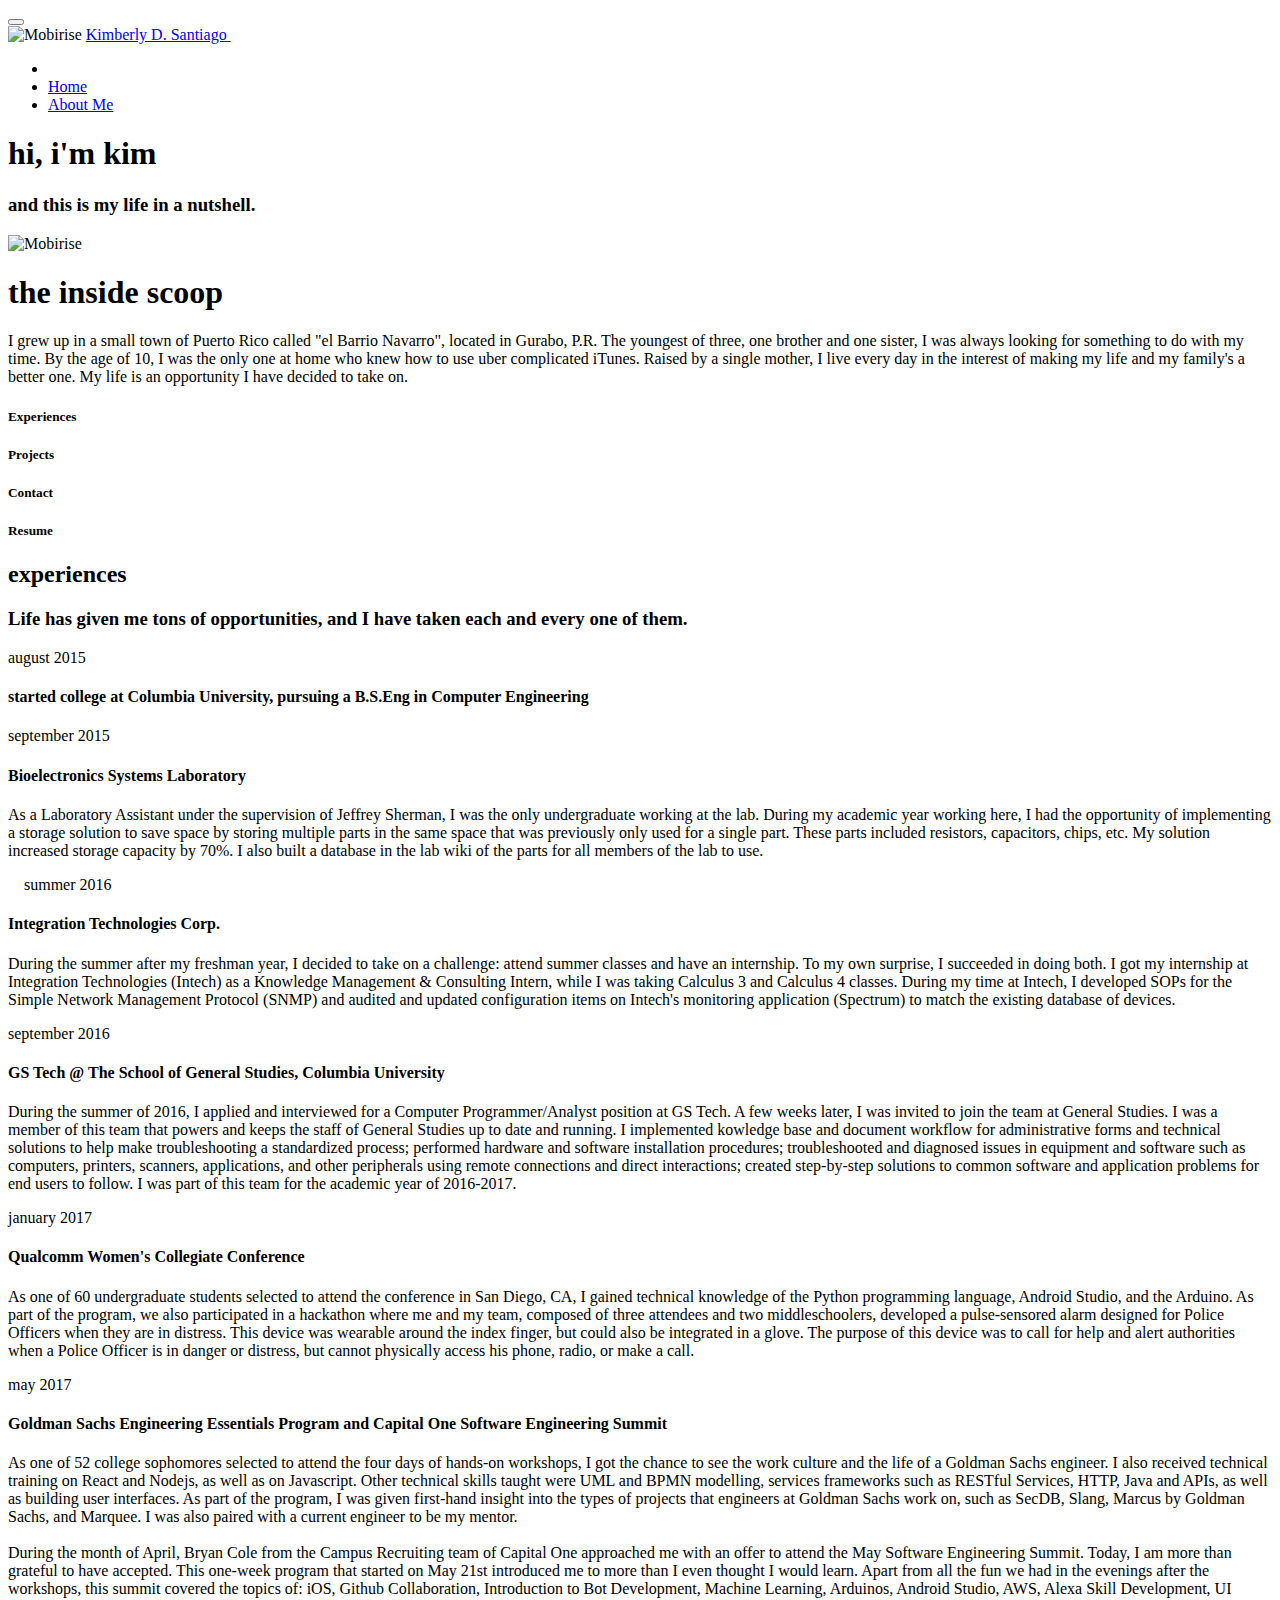
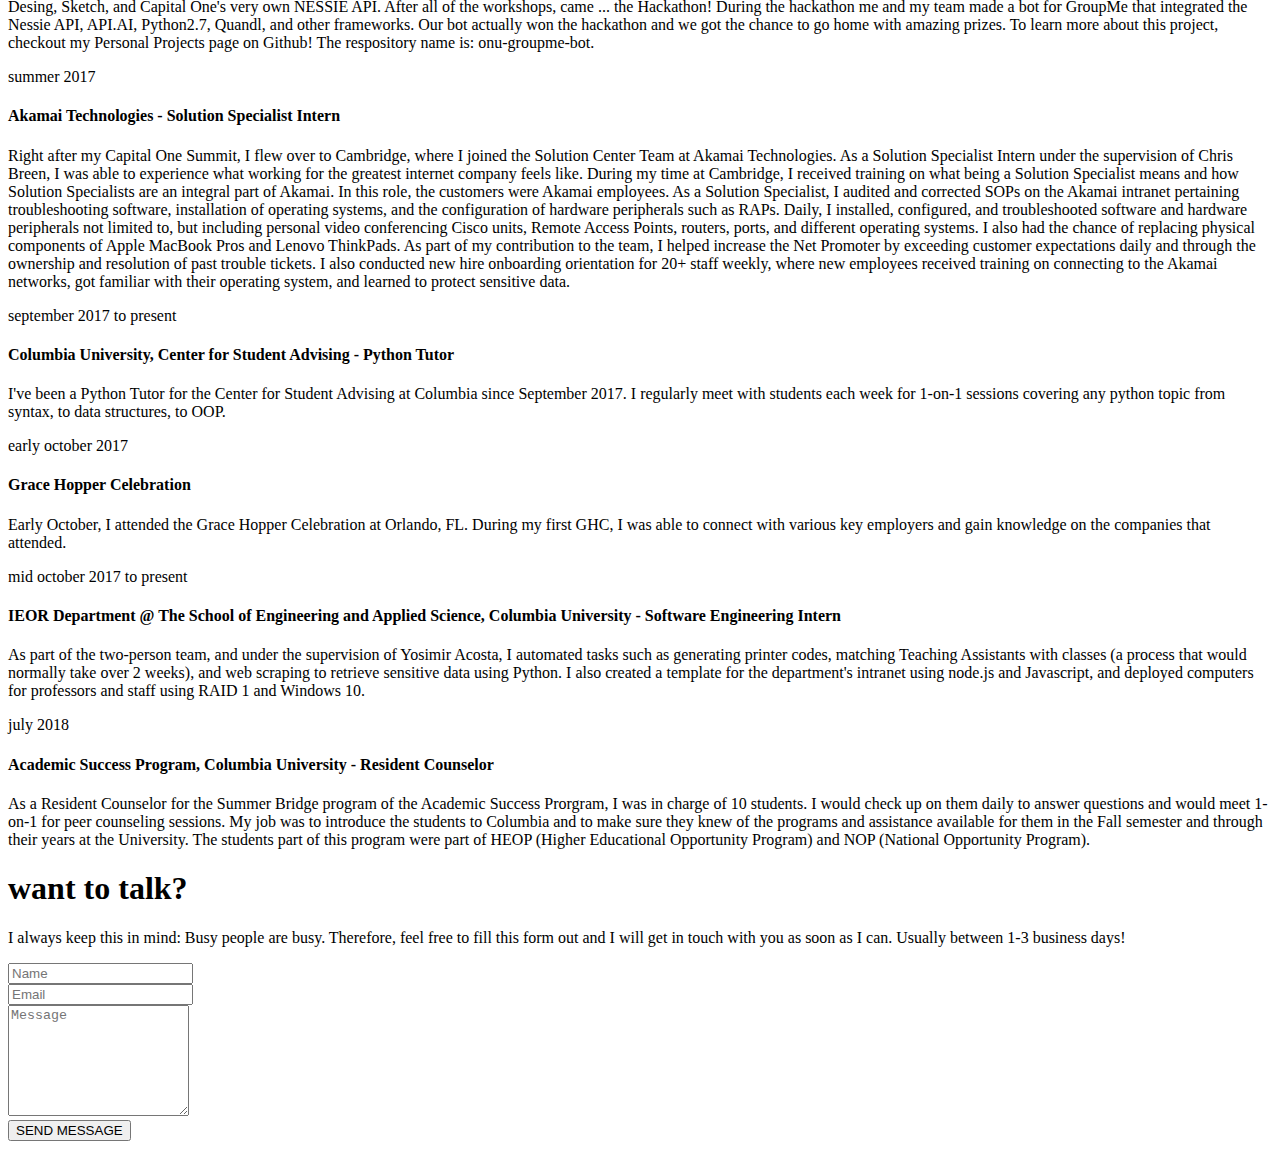
==== commit 167772a0: "Added python tutor block" ====
--- a/index.html
+++ b/index.html
@@ -63,6 +63,9 @@
     </nav>
 </section>
 
+<section class="header4 cid-qSqFl0V8yV" id="header4-5">
+
+
     <div class="container">
         <div class="row justify-content-md-center">
             <div class="media-content col-md-10">
@@ -74,7 +77,7 @@
                 
             </div>
             <div class="mbr-figure pt-5">
-                <img src="assets/images/photo-878x1316.png" alt="Mobirise" title="" style="width: 60%;">
+                <img src="assets/images/photo-878x1316.png" alt="Mobirise" title="" style="width: 35%;">
             </div>
         </div>
     </div>
@@ -91,7 +94,7 @@
             <div class="media-container">
                 <div class="col-md-12 align-center">
                     <h1 class="mbr-section-title pb-3 mbr-white mbr-bold mbr-fonts-style display-1">the inside scoop</h1>
-                    <p class="mbr-text pb-3 mbr-white mbr-fonts-style display-5">I grew up in a small town of Puerto Rico called "el Barrio Navarro", located in Gurabo, P.R. The younguest of three, one brother and one sister, I was always looking for something to do with my time. By the age of 10, I was the only one at home who knew how to use uber complicated iTunes. Raised by a single mother, I live every day in the interest of making my life and my family's a better one. My life is an opportunity I have decided to take on.</p>
+                    <p class="mbr-text pb-3 mbr-white mbr-fonts-style display-5">I grew up in a small town of Puerto Rico called "el Barrio Navarro", located in Gurabo, P.R. The youngest of three, one brother and one sister, I was always looking for something to do with my time. By the age of 10, I was the only one at home who knew how to use uber complicated iTunes. Raised by a single mother, I live every day in the interest of making my life and my family's a better one. My life is an opportunity I have decided to take on.</p>
                     
 
                     <div class="icons-media-container mbr-white">
@@ -127,7 +130,7 @@
 
                         <div class="card col-12 col-md-6 col-lg-3">
                             <div class="icon-block">
-                                <a href="assets/files/ResumeKimberlySantiagoRev_09-13-18.pdf">
+                                <a href="assets/files/SE-ResumeKimberlySantiagoRev_10-10-18.docx">
                                     <span class="mbr-iconfont mbri-file"></span>
                                 </a>
                             </div>
@@ -144,7 +147,8 @@
 
 <section class="timeline1 cid-qOnJgCR3Eq" id="timeline1-3">
 
-    
+
+
 
     
 
@@ -270,6 +274,21 @@
             <div class="row timeline-element separline">
                 <div class="timeline-date-panel col-xs-12 col-md-6 align-right">
                     <div class="time-line-date-content">
+                        <p class="mbr-timeline-date mbr-fonts-style display-5">september 2017 to present</p>
+                    </div>
+                </div>
+                <span class="iconBackground"></span>
+                <div class="col-xs-12 col-md-6 align-left ">
+                    <div class="timeline-text-content">
+                        <h4 class="mbr-timeline-title pb-3 mbr-fonts-style display-5">Columbia University, Center for Student Advising - Python Tutor</h4>
+                        <p class="mbr-timeline-text mbr-fonts-style display-7">I've been a Python Tutor for the Center for Student Advising at Columbia since September 2017. I regularly meet with students each week for 1-on-1 sessions covering any python topic from syntax, to data structures, to OOP.</p>
+                    </div>
+                </div>
+            </div>
+
+            <div class="row timeline-element separline">
+                <div class="timeline-date-panel col-xs-12 col-md-6 align-right">
+                    <div class="time-line-date-content">
                         <p class="mbr-timeline-date mbr-fonts-style display-5">early october 2017</p>
                     </div>
                 </div>
@@ -285,7 +304,7 @@
             <div class="row timeline-element reverse separline">
                 <div class="timeline-date-panel col-xs-12 col-md-6  align-left">
                     <div class="time-line-date-content">
-                        <p class="mbr-timeline-date mbr-fonts-style display-5">mid october 2017</p>
+                        <p class="mbr-timeline-date mbr-fonts-style display-5">mid october 2017 to present</p>
                     </div>
                 </div>
                 <span class="iconBackground"></span>
@@ -411,4 +430,4 @@
   
   
 </body>
-</html>+</html>
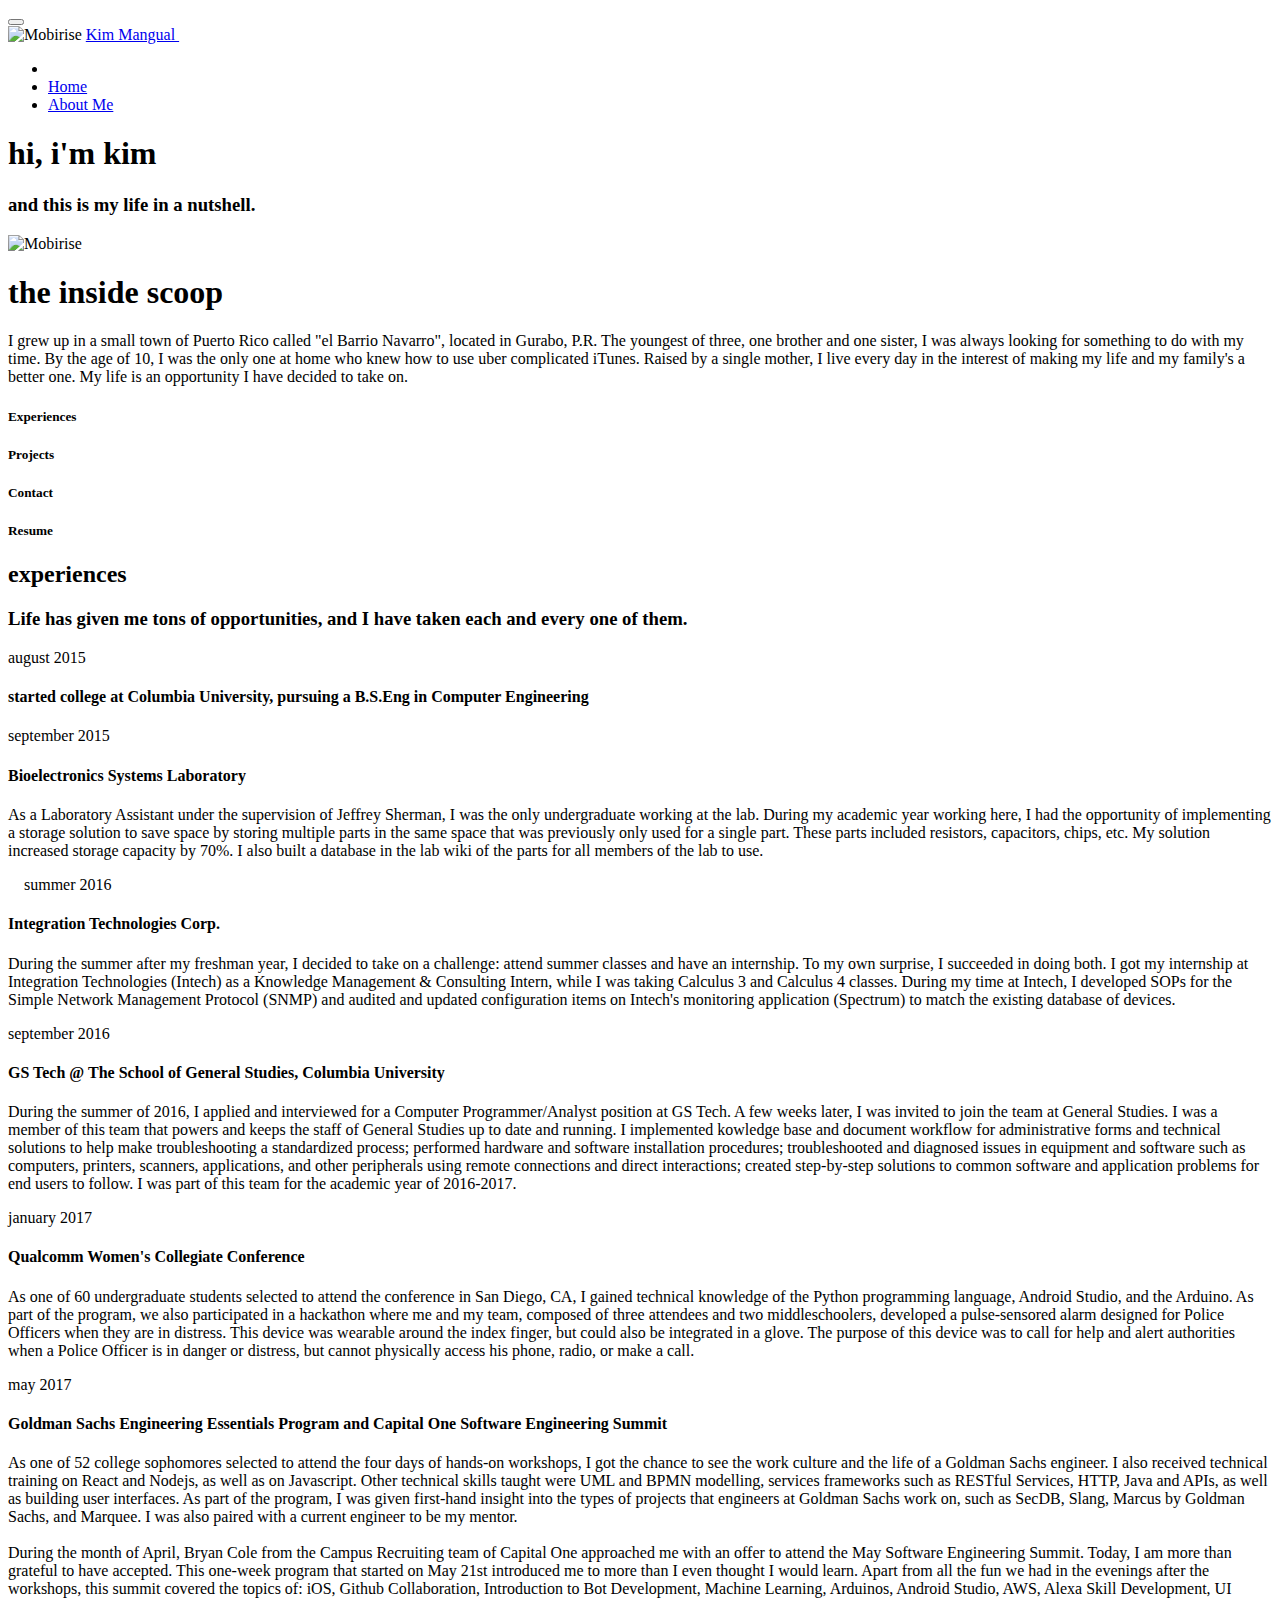
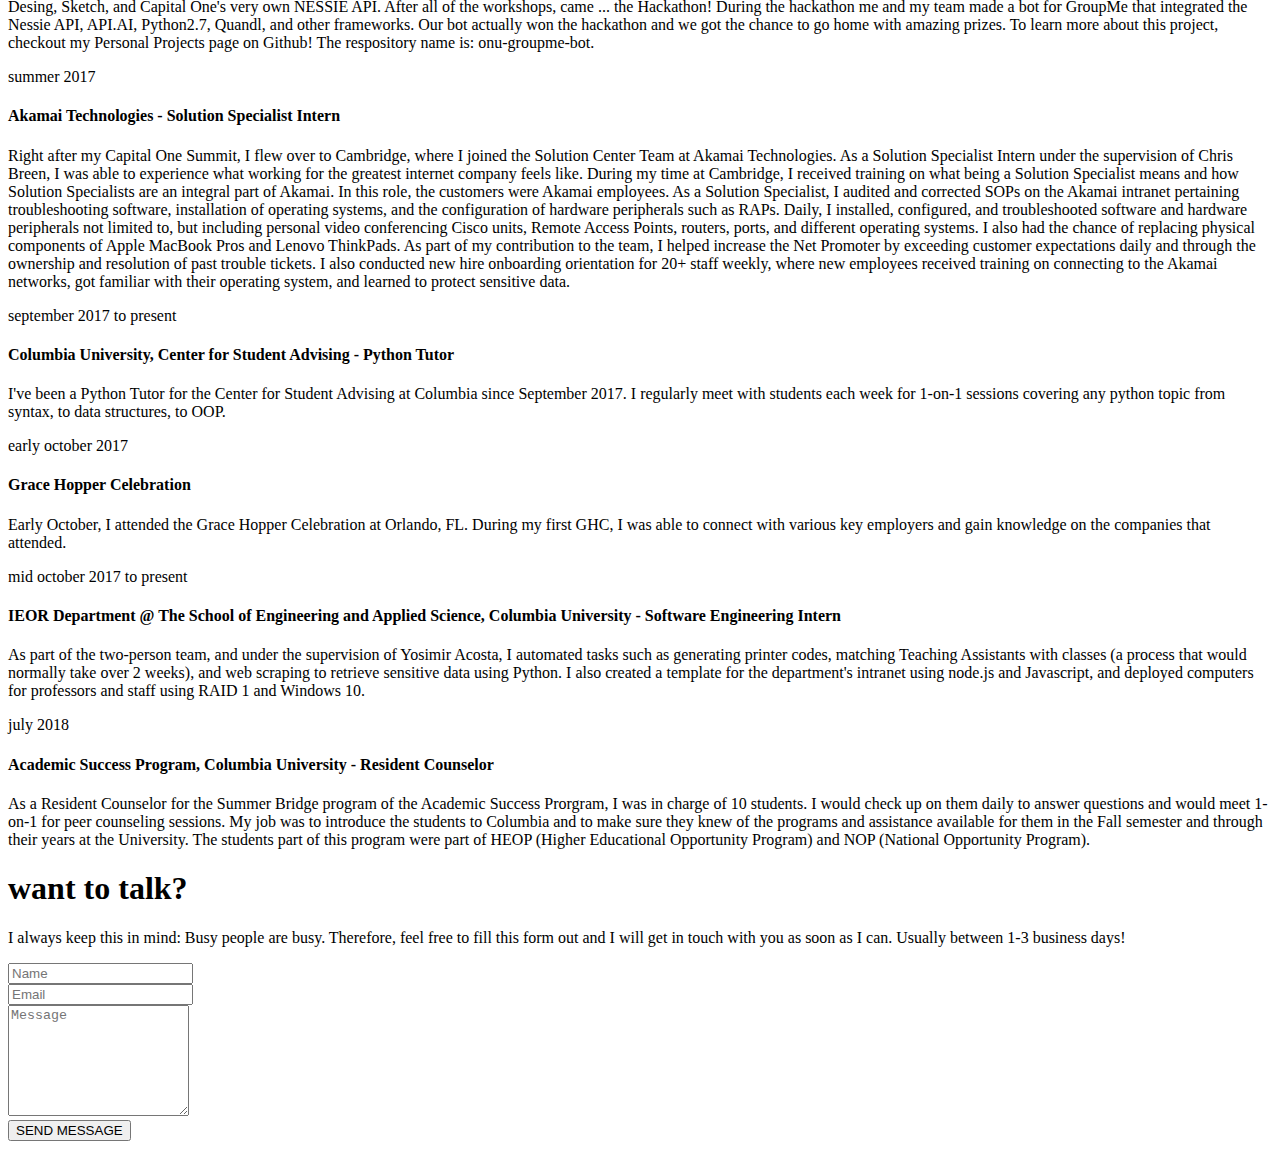
==== commit ca84aa81: "Changing name" ====
--- a/index.html
+++ b/index.html
@@ -44,7 +44,7 @@
                          <img src="assets/images/photo-878x1316.png" alt="Mobirise" title="" style="height: 3.8rem;">
                     
                 </span>
-                <span class="navbar-caption-wrap"><a class="navbar-caption text-white display-4" href="index.html#header12-1">Kimberly D. Santiago&nbsp;</a></span>
+                <span class="navbar-caption-wrap"><a class="navbar-caption text-white display-4" href="index.html#header12-1">Kim Mangual&nbsp;</a></span>
             </div>
         </div>
         <div class="collapse navbar-collapse" id="navbarSupportedContent">
@@ -394,7 +394,7 @@
                     <a href="https://twitter.com/kimbyteama" target="_blank">
                         <span class="px-2 mbr-iconfont mbr-iconfont-social socicon-twitter socicon"></span>
                     </a>
-                    <a href="https://linkedin.com/in/kimberlydsantiago" target="_blank">
+                    <a href="https://linkedin.com/in/kim-santiago" target="_blank">
                         <span class="px-2 mbr-iconfont mbr-iconfont-social socicon-linkedin socicon"></span>
                     </a>
                     <a href="https://instagram.com/kimbersanti" target="_blank">
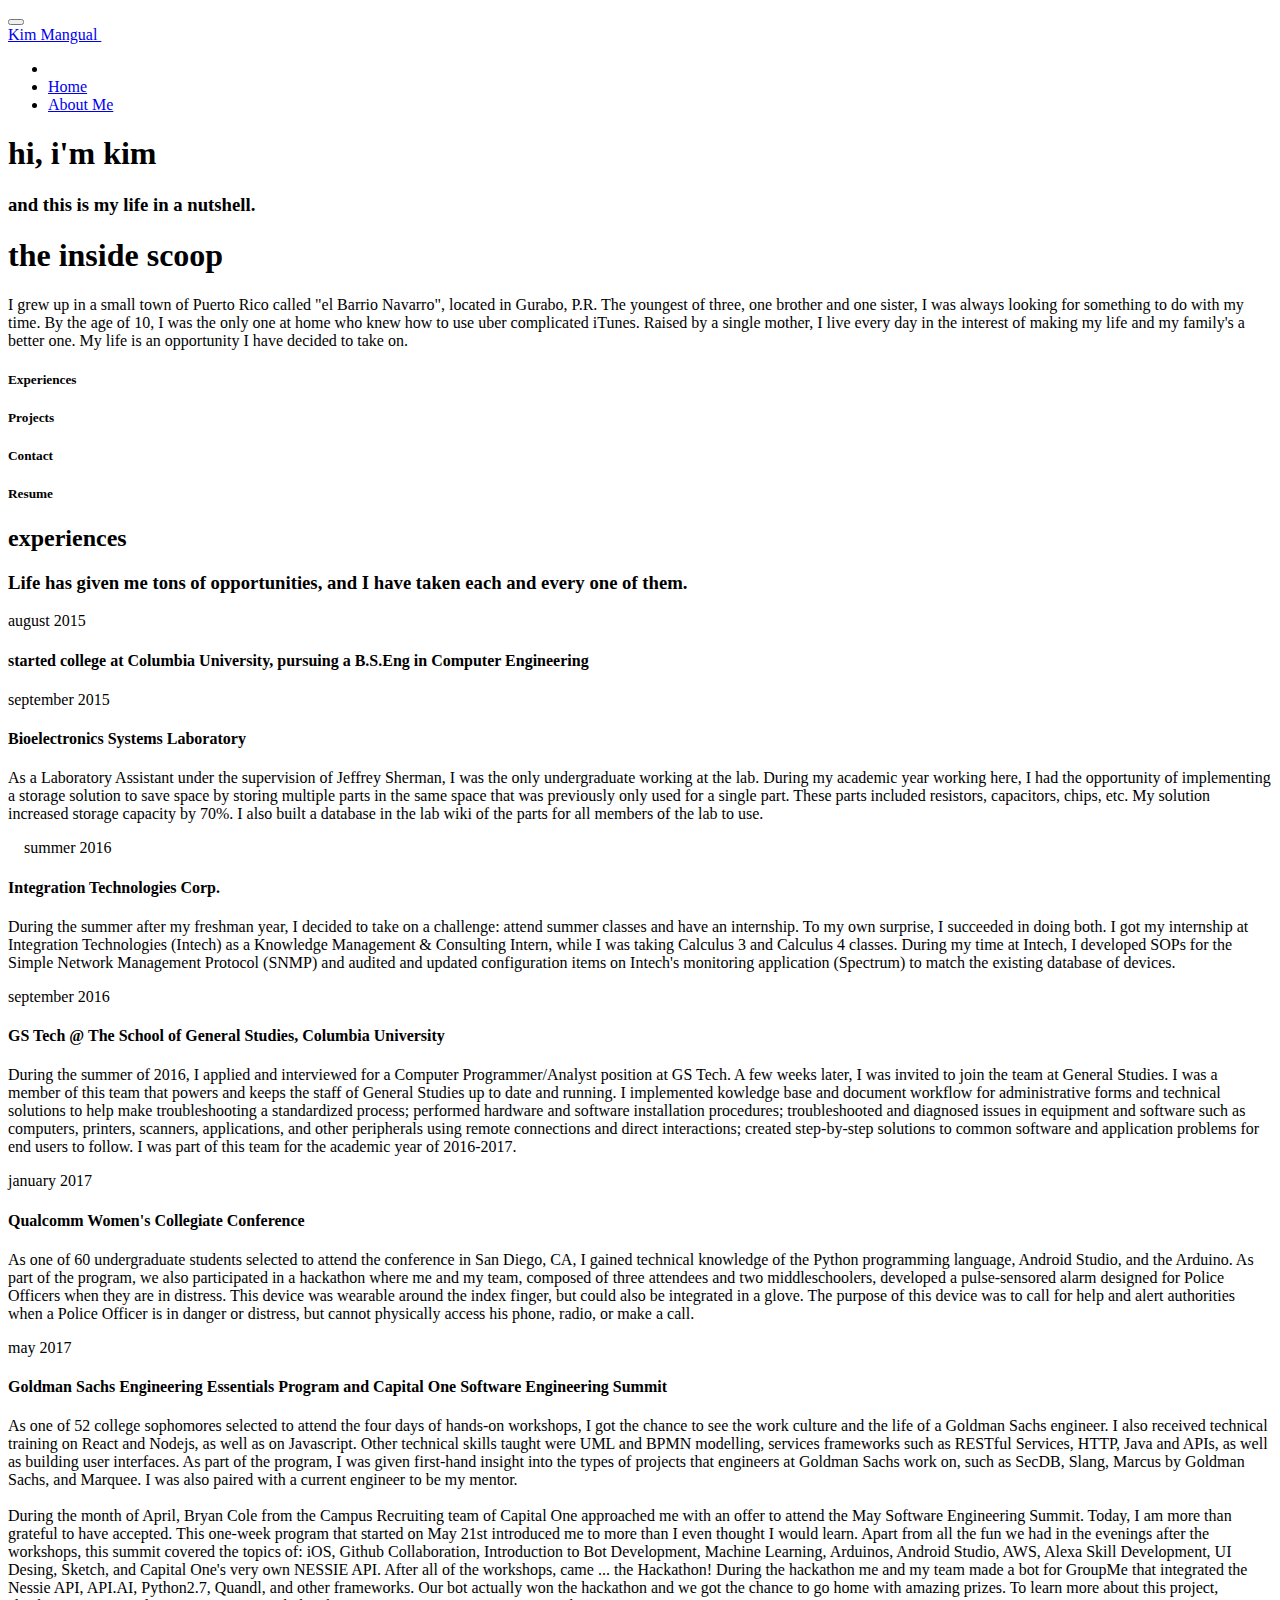
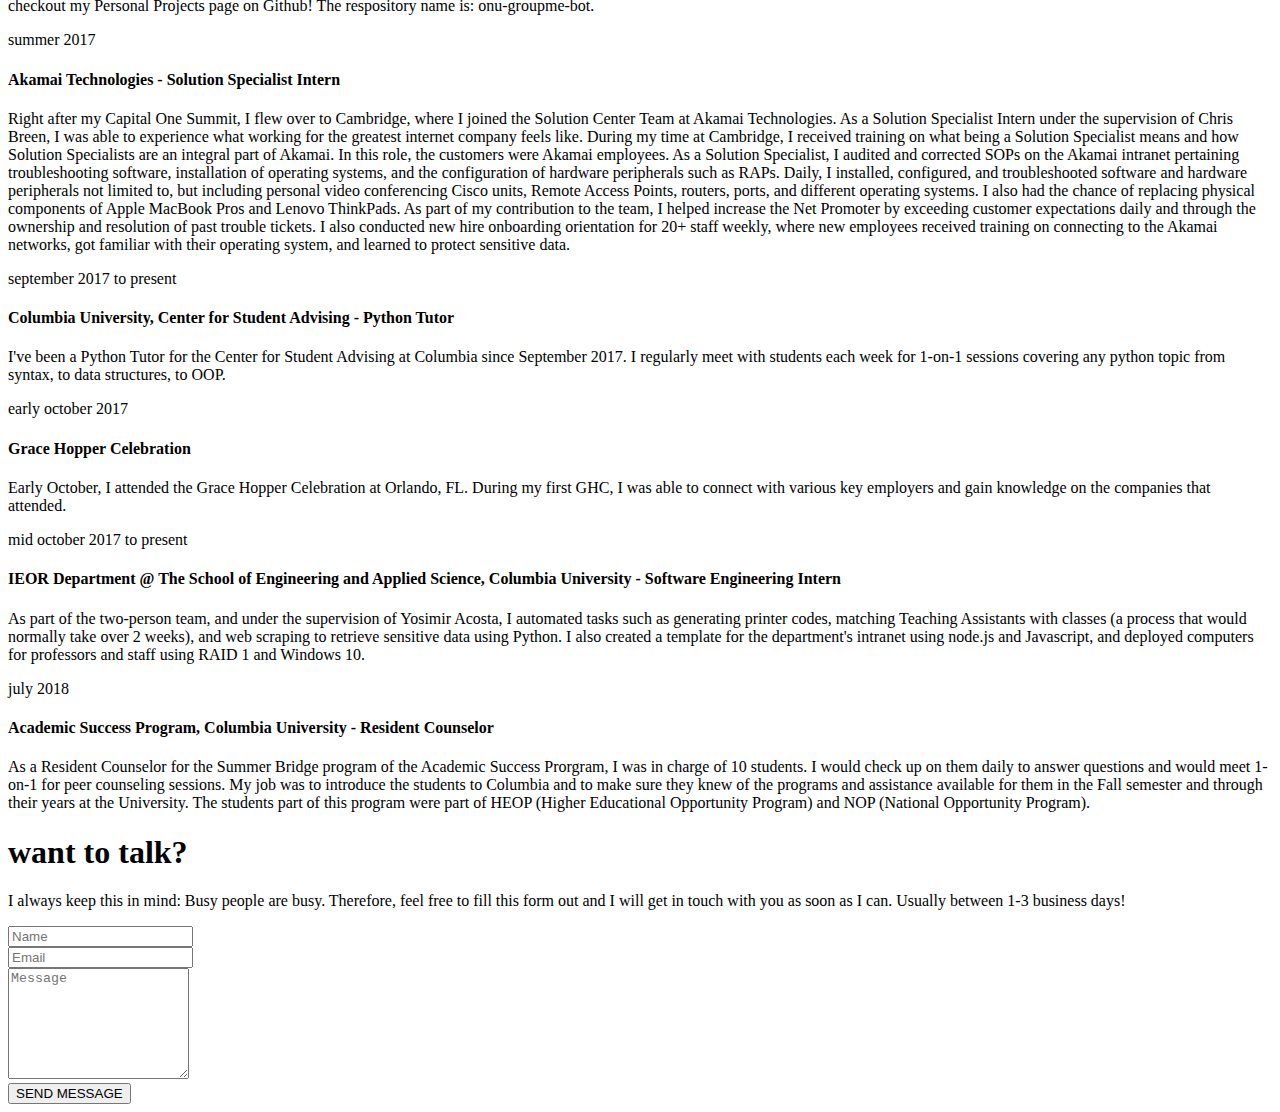
==== commit 6177b00c: "Removing picture from tab" ====
--- a/index.html
+++ b/index.html
@@ -6,7 +6,6 @@
   <meta http-equiv="X-UA-Compatible" content="IE=edge">
   <meta name="generator" content="Mobirise v4.7.0, mobirise.com">
   <meta name="viewport" content="width=device-width, initial-scale=1, minimum-scale=1">
-  <link rel="shortcut icon" href="assets/images/photo-878x1316.png" type="image/x-icon">
   <meta name="description" content="">
   <title>Home</title>
   <link rel="stylesheet" href="assets/web/assets/mobirise-icons-bold/mobirise-icons-bold.css">
@@ -39,11 +38,6 @@
         </button>
         <div class="menu-logo">
             <div class="navbar-brand">
-                <span class="navbar-logo">
-                    
-                         <img src="assets/images/photo-878x1316.png" alt="Mobirise" title="" style="height: 3.8rem;">
-                    
-                </span>
                 <span class="navbar-caption-wrap"><a class="navbar-caption text-white display-4" href="index.html#header12-1">Kim Mangual&nbsp;</a></span>
             </div>
         </div>
@@ -75,9 +69,6 @@
                     
                 </div>
                 
-            </div>
-            <div class="mbr-figure pt-5">
-                <img src="assets/images/photo-878x1316.png" alt="Mobirise" title="" style="width: 35%;">
             </div>
         </div>
     </div>
